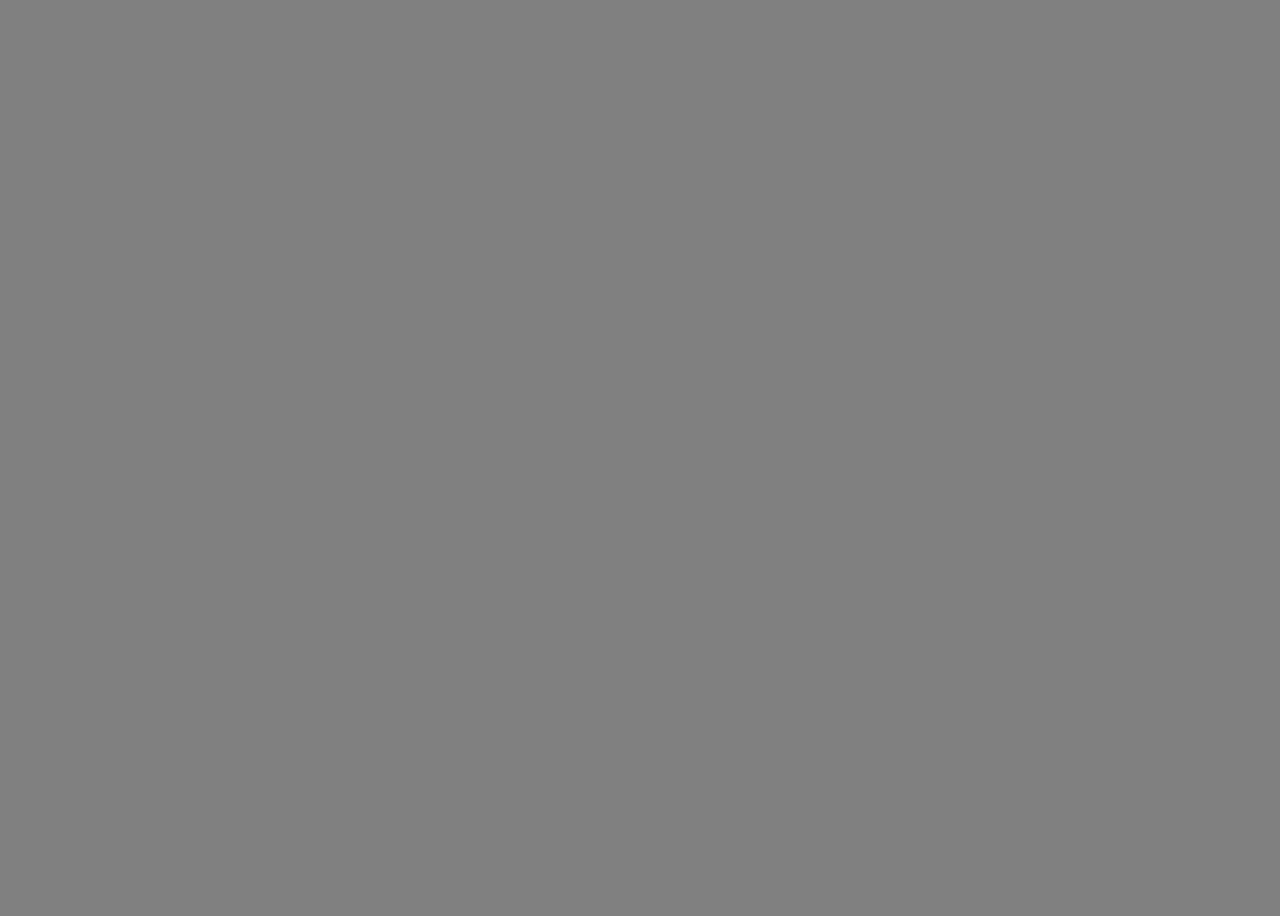
==== index.html @ 68a871b5 "test" ====
<html>
    <head>
        <title> Memory11 game</title>
        <link rel="stylesheet" href="theme.css">
    </head>
    <body>
        <div class="cover">
                <div class="score">
                        <div class="moves"></div>
                        <div class="timer"></div>
                    </div>
            <div class="game"></div>
            
            <div class="end-overlay">
                <div class="end">
                    <h2 class="winner">We got a Winner!!!</h2>
                </div>    
            </div>
        </div>
        <script
  src="https://code.jquery.com/jquery-3.3.1.min.js"
  integrity="sha256-FgpCb/KJQlLNfOu91ta32o/NMZxltwRo8QtmkMRdAu8="
  crossorigin="anonymous"></script>                
  <script src= 'source.js'></script>    
</body>
</html>
---- theme.css ----
* {
    box-sizing: border-box;
  }
  body {
    background: grey;
    min-height: 100%;
    font-family: "Arial";
  }
  .cover {
    position: relative;
    height: 100%;
    min-height: 500px;
    padding-bottom: 10px;
  }
  .game {
    transform-style: preserve-3d;
    min-height: 100%;
    height: 100%;
  }
  @keyframes matchAnim {
    0% {
      background: #bcffcc;
    }
    100% {
      background: white;
    }
  }
  
.timer {
    float: right;
    font-family: "Arial";
    margin-top: 200px;
    font-size: 30px;
    text-align: center;
    font-family: "Anton", sans-serif;
    color: orange;
    text-shadow: 0px 1px 0 black;
}

  .card {
    float: left;
    width: 220px;
    height: 25%;
    padding: 10px;
    text-align: center;
    display: block;
    position: relative;
    cursor: pointer;
  }
  .card .inside {
    width: 100%;
    height: 100%;
    display: block;
    transform-style: preserve-3d;
    transition: 0.5s ease-in-out;
    background: white;
  }
  .card .inside.picked, .card .inside.matched {
    transform: rotateY(180deg);
  }
  .card .inside.matched {
    animation: 1s matchAnim ease-in-out;
    animation-delay: 0.4s;
  }
  .card .front, .card .back {
    border: 1px solid black;
    backface-visibility: hidden;
    position: absolute;
    top: 0;
    left: 0;
    width: 100%;
    height: 100%;
    padding: 10px;
  }
  .card .front img, .card .back {
    max-width: 100%;
    display: block;
    margin: 0 auto;
    max-height: 100%;
  }
  .card .front {
    transform: rotateY(-180deg);
  }
  .card .back {
    transform: rotateX(0);
  }
  .end-overlay {
    display: none;
    background: rgba(0, 0, 0, .8);
    position: fixed;
    top: 0;
    left: 0;
    width: 100%;
    height: 100%;
  }
  .end {
    display: none;
    position: relative;
    width: 500px;
    height: 400px;
    min-height: 380px;
    margin: 0 auto;
    background: white;
    top: 50%;
    transform: translateY(-50%);
    padding: 30px 10px;
  }
  .end .winner {
    font-size: 80px;
    text-align: center;
    font-family: "Anton", sans-serif;
    color: #4d4d4d;
    text-shadow: 0px 3px 0 black;
  }
  .end .restart {
    font-family: "Anton", sans-serif;
    margin: 30px auto;
    padding: 20px 30px;
    display: block;
    font-size: 30px;
    border: none;
    background: #4d4d4d;
    background: linear-gradient(#4d4d4d, #222);
    border: 1px solid #222;
    border-radius: 5px;
    color: white;
    text-shadow: 0px 1px 0 black;
    cursor: pointer;
  }
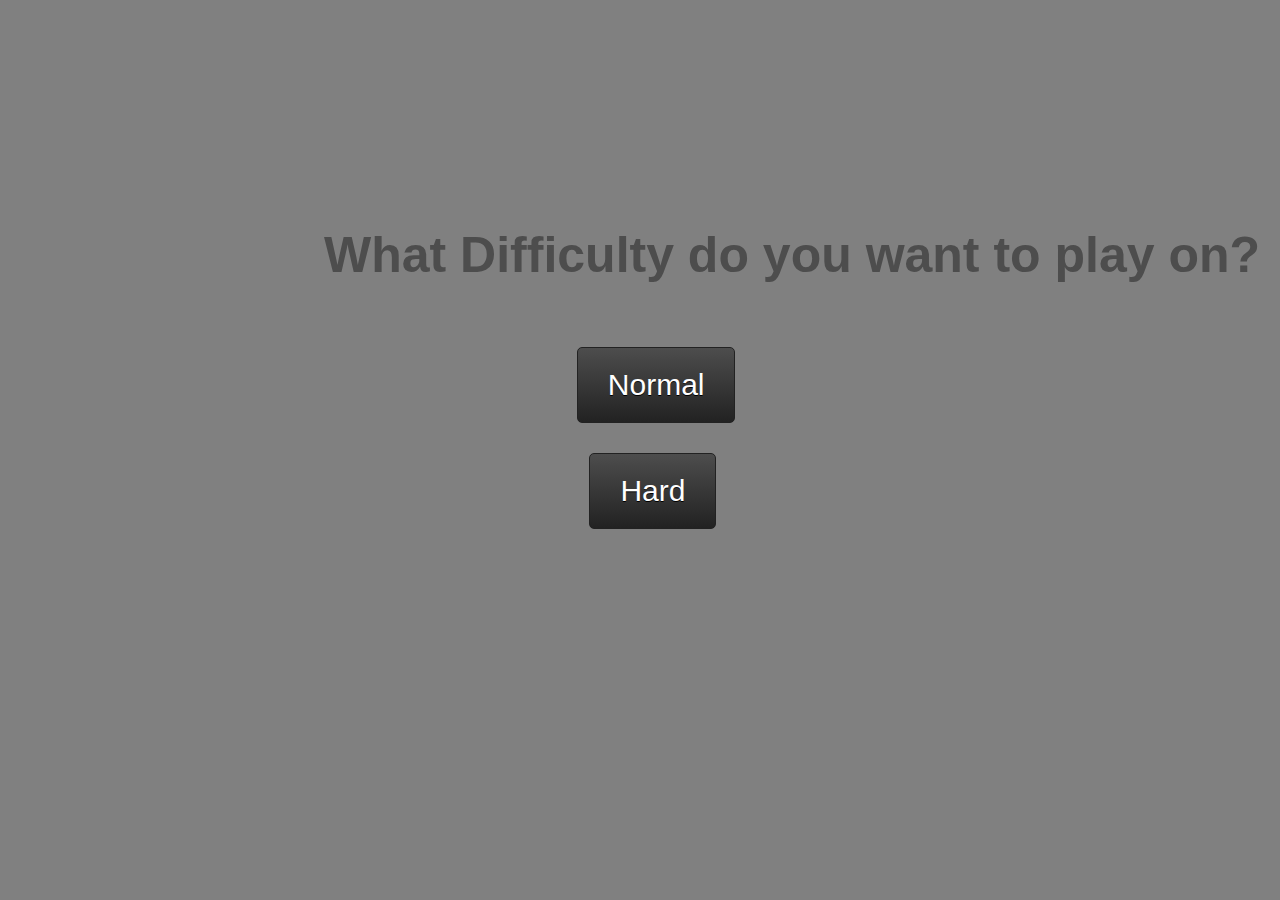
==== commit 392a076e: "test" ====
--- a/index.html
+++ b/index.html
@@ -5,15 +5,19 @@
     </head>
     <body>
         <div class="cover">
-                <div class="score">
-                        <div class="moves"></div>
-                        <div class="timer"></div>
-                    </div>
+                   <div class="menu"> 
+                     <h2 class="level">What Difficulty do you want to play on? </h2>
+                <button class="normal">Normal</button>
+                <button class="hard">Hard</button>
+            </div>
             <div class="game"></div>
-            
             <div class="end-overlay">
                 <div class="end">
                     <h2 class="winner">We got a Winner!!!</h2>
+                    <h4 class="time">It took you</h4>
+                    <div class="timer"></div>
+                    <div class="moves"></div>
+                    <button class="restart" value="Refresh Page" onClick="window.location.reload()">Play Again?</button>
                 </div>    
             </div>
         </div>
--- a/theme.css
+++ b/theme.css
@@ -3,7 +3,7 @@
   }
   body {
     background: grey;
-    min-height: 100%;
+
     font-family: "Arial";
   }
   .cover {
@@ -13,9 +13,12 @@
     padding-bottom: 10px;
   }
   .game {
+    position: relative;
     transform-style: preserve-3d;
     min-height: 100%;
-    height: 100%;
+    left: 5%;
+    width: 1320px;
+    height: 500px;
   }
   @keyframes matchAnim {
     0% {
@@ -25,16 +28,47 @@
       background: white;
     }
   }
+ .easy{
+   position: absolute;
+    transform-style: preserve-3d;
+    width: 900px;
+  left: 20%;
+  }
   
-.timer {
-    float: right;
-    font-family: "Arial";
-    margin-top: 200px;
-    font-size: 30px;
-    text-align: center;
-    font-family: "Anton", sans-serif;
-    color: orange;
-    text-shadow: 0px 1px 0 black;
+  .level{
+  font-size: 50px;
+  text-align: center;
+  font-family: "Anton", sans-serif;
+  color: #4d4d4d;
+  position: absolute;
+  left:25%;
+  top:20%;
+  }
+
+ .normal , .hard{
+  position: absolute;
+  left: 45%;
+  top: 35%;  
+  font-family: "Anton", sans-serif;
+	margin: 30px auto;
+	padding: 20px 30px;
+	display: block;
+	font-size: 30px;
+	border: none;
+	background: #4d4d4d;
+	background: linear-gradient(#4d4d4d, #222);
+	border: 1px solid #222;
+	border-radius: 5px;
+	color: white;
+	text-shadow: 0px 1px 0 black;
+	cursor: pointer;
+}
+
+.hard
+{
+  position: absolute;
+  top:47%;
+  left: 46%;
 }
 
   .card {
@@ -103,15 +137,39 @@
     background: white;
     top: 50%;
     transform: translateY(-50%);
-    padding: 30px 10px;
+    
+	padding: 30px 10px;
   }
   .end .winner {
-    font-size: 80px;
-    text-align: center;
+    font-size: 64px;
+    position: absolute;
+    top: 0 ;
+    left: 20%;
     font-family: "Anton", sans-serif;
     color: #4d4d4d;
-    text-shadow: 0px 3px 0 black;
+    text-shadow: 0px 2px 0 black;
   }
+  .end .time{
+    font-size: 30px;
+    position: relative;
+    top: 55%;
+    left:28%;
+    font-family: "Anton", sans-serif;
+    color: #4d4d4d;
+    text-shadow: 0px 1px 0 black;  
+  }
+
+  .end .timer{
+    font-size: 20px;
+    position: relative;
+    top: 45%;
+    left:28%;
+    font-family: "Anton", sans-serif;
+    color: #4d4d4d;
+    text-shadow: 0px 1px 0 black;  
+
+  }
+
   .end .restart {
     font-family: "Anton", sans-serif;
     margin: 30px auto;
@@ -126,4 +184,7 @@
     color: white;
     text-shadow: 0px 1px 0 black;
     cursor: pointer;
+    position: absolute;
+    left:24%;
+    top: 82%;
   }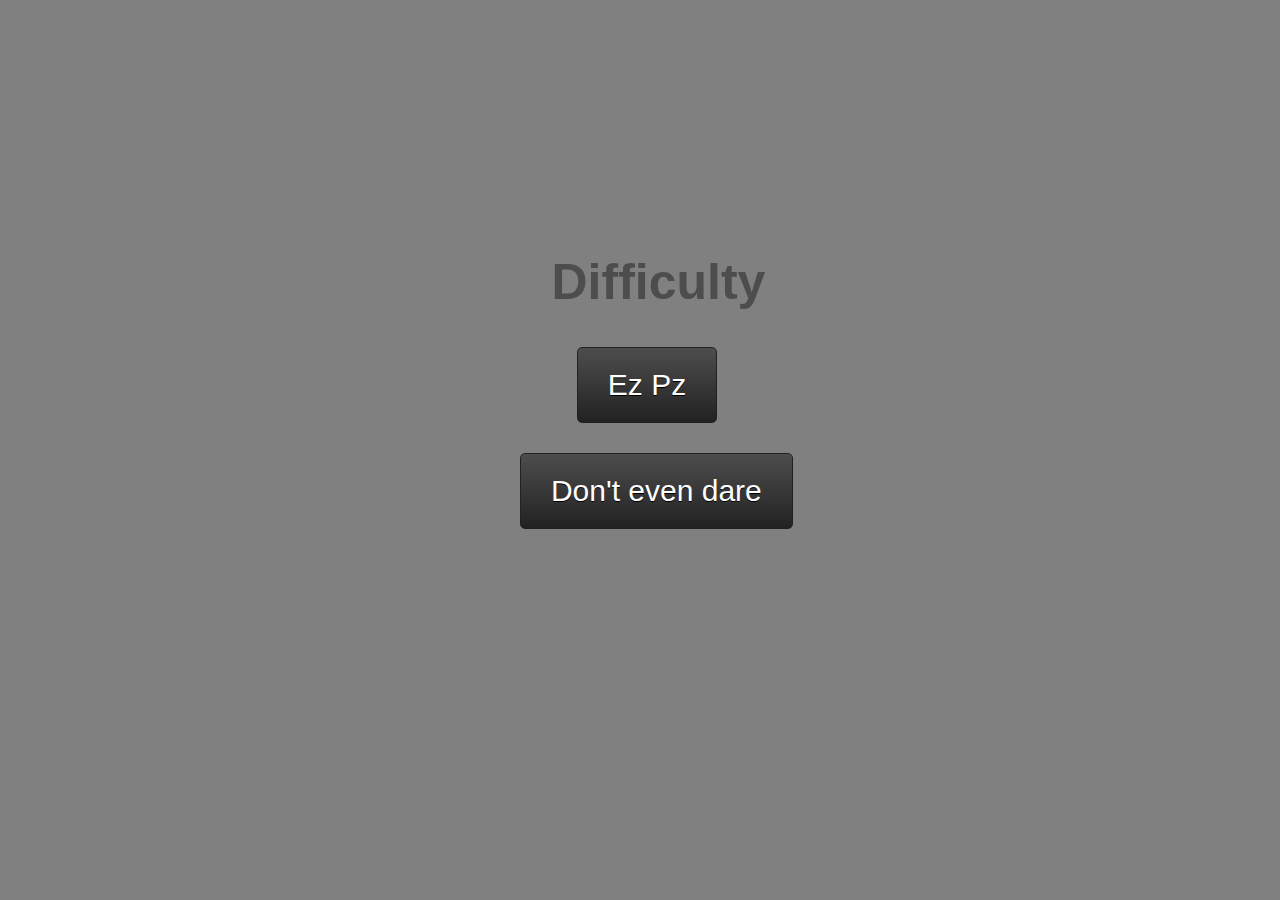
==== commit 9638646f: "test" ====
--- a/index.html
+++ b/index.html
@@ -1,16 +1,18 @@
 <html>
     <head>
-        <title> Memory11 game</title>
+        <title> Cleverly</title>
         <link rel="stylesheet" href="theme.css">
     </head>
     <body>
         <div class="cover">
-                   <div class="menu"> 
-                     <h2 class="level">What Difficulty do you want to play on? </h2>
-                <button class="normal">Normal</button>
-                <button class="hard">Hard</button>
+            <div class="menu"> 
+                <h2 class="level">Difficulty </h2>
+                <button class="normal">Ez Pz</button>
+                <button class="hard">Don't even dare</button>
             </div>
-            <div class="game"></div>
+            <div class="game"> 
+                
+            </div>
             <div class="end-overlay">
                 <div class="end">
                     <h2 class="winner">We got a Winner!!!</h2>
--- a/theme.css
+++ b/theme.css
@@ -41,8 +41,8 @@
   font-family: "Anton", sans-serif;
   color: #4d4d4d;
   position: absolute;
-  left:25%;
-  top:20%;
+  left:43%;
+  top:23%;
   }
 
  .normal , .hard{
@@ -68,7 +68,7 @@
 {
   position: absolute;
   top:47%;
-  left: 46%;
+  left: 40.5%;
 }
 
   .card {
@@ -153,7 +153,7 @@
     font-size: 30px;
     position: relative;
     top: 55%;
-    left:28%;
+    left:31%;
     font-family: "Anton", sans-serif;
     color: #4d4d4d;
     text-shadow: 0px 1px 0 black;  
@@ -164,6 +164,17 @@
     position: relative;
     top: 45%;
     left:28%;
+    font-family: "Anton", sans-serif;
+    color: #4d4d4d;
+    text-shadow: 0px 1px 0 black;  
+
+  }
+
+  .end .moves{
+    font-size: 20px;
+    position: relative;
+    top: 45%;
+    left:34%;
     font-family: "Anton", sans-serif;
     color: #4d4d4d;
     text-shadow: 0px 1px 0 black;  
